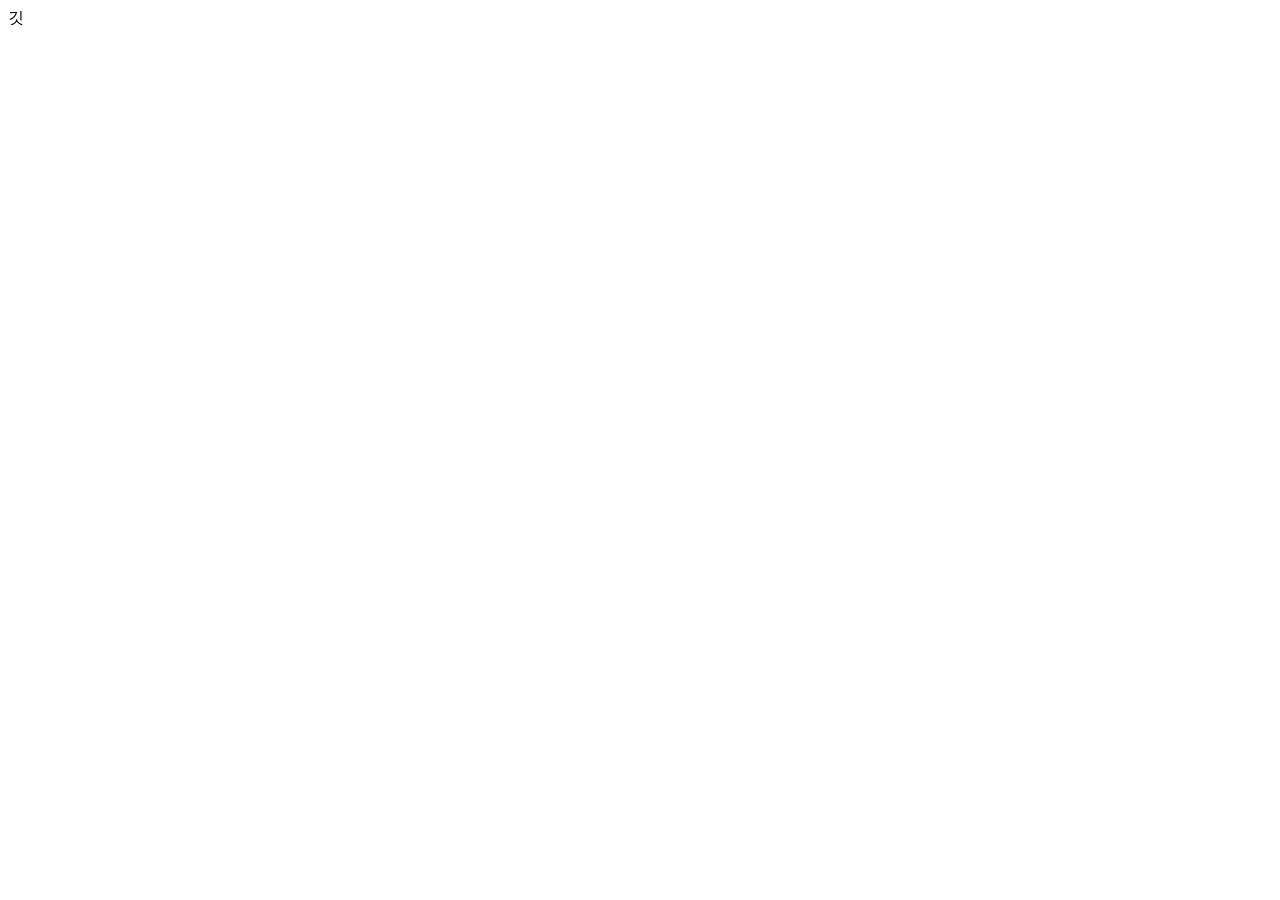
==== index.html @ 2dff1d7d "첫번째 커밋" ====
<!DOCTYPE html>
<html lang="ko-kr">
<head>
    <meta charset="UTF-8">
    <meta name="viewport" content="width=device-width, initial-scale=1.0">
    <title>Document</title>
</head>
<body>
    깃
</body>
</html>
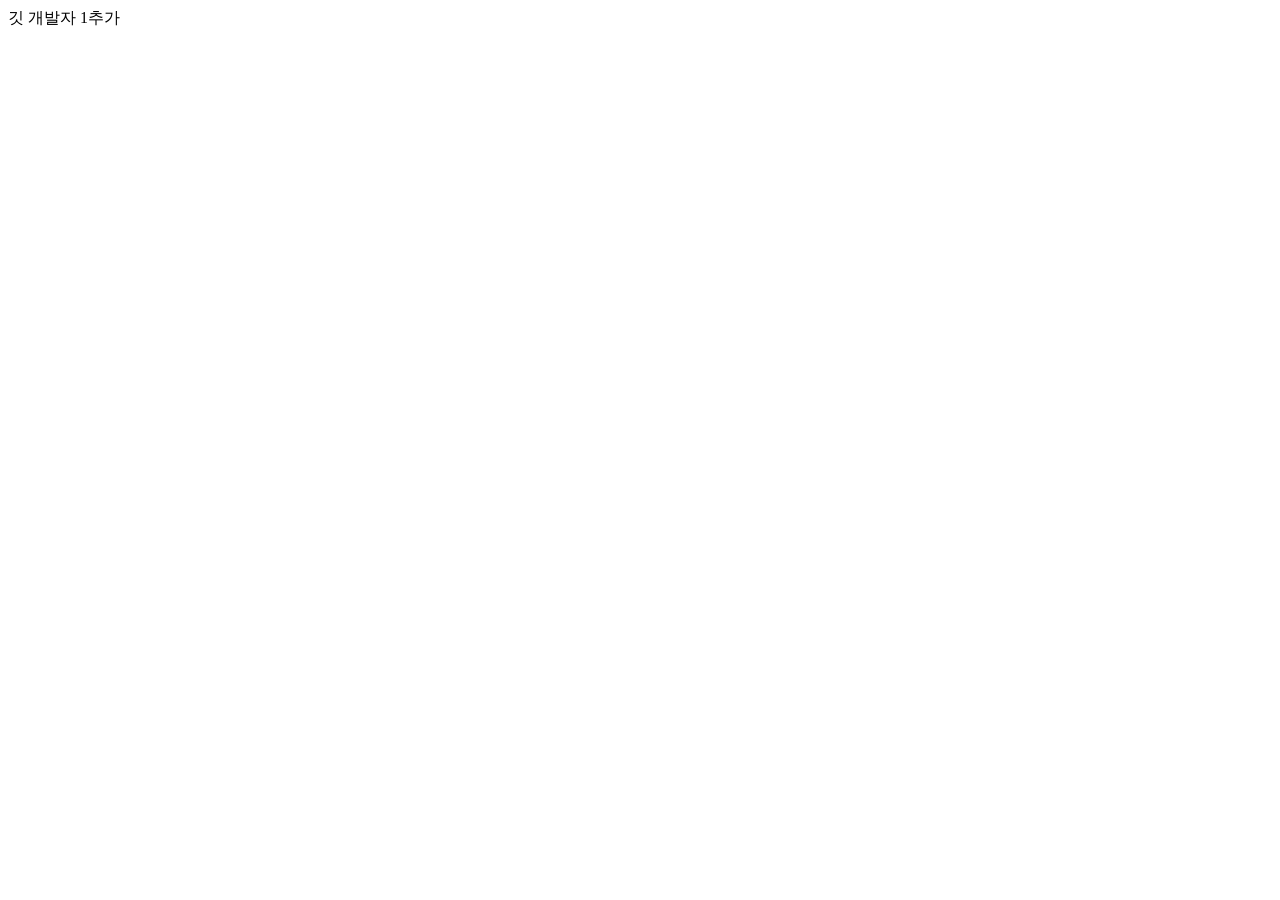
==== commit 0fd6235f: "Update index.html" ====
--- a/index.html
+++ b/index.html
@@ -7,5 +7,6 @@
 </head>
 <body>
     깃
+    개발자 1추가
 </body>
-</html>+</html>
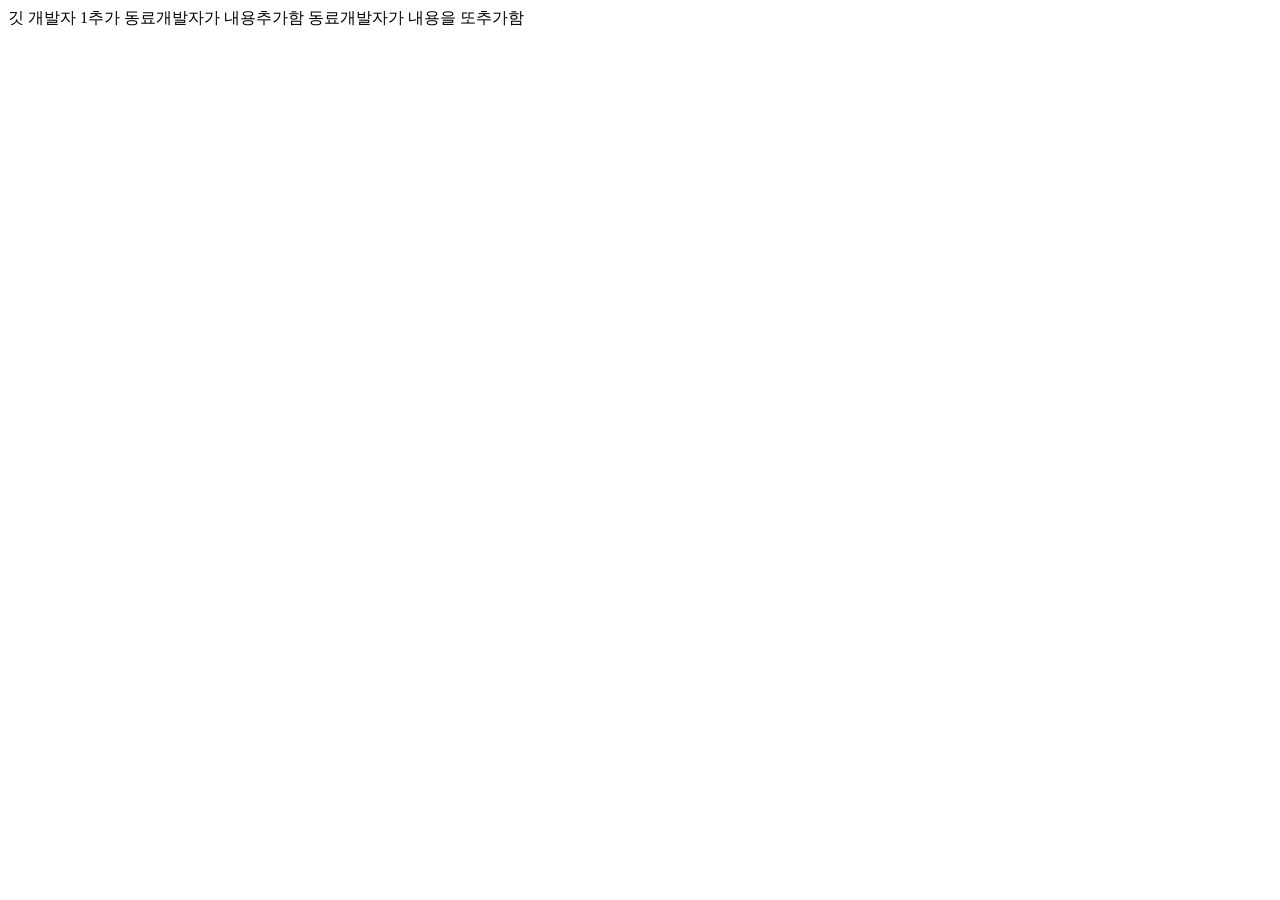
==== commit bbe6341d: "Update index.html" ====
--- a/index.html
+++ b/index.html
@@ -8,5 +8,9 @@
 <body>
     깃
     개발자 1추가
+
+    동료개발자가 내용추가함
+
+    동료개발자가 내용을 또추가함
 </body>
 </html>
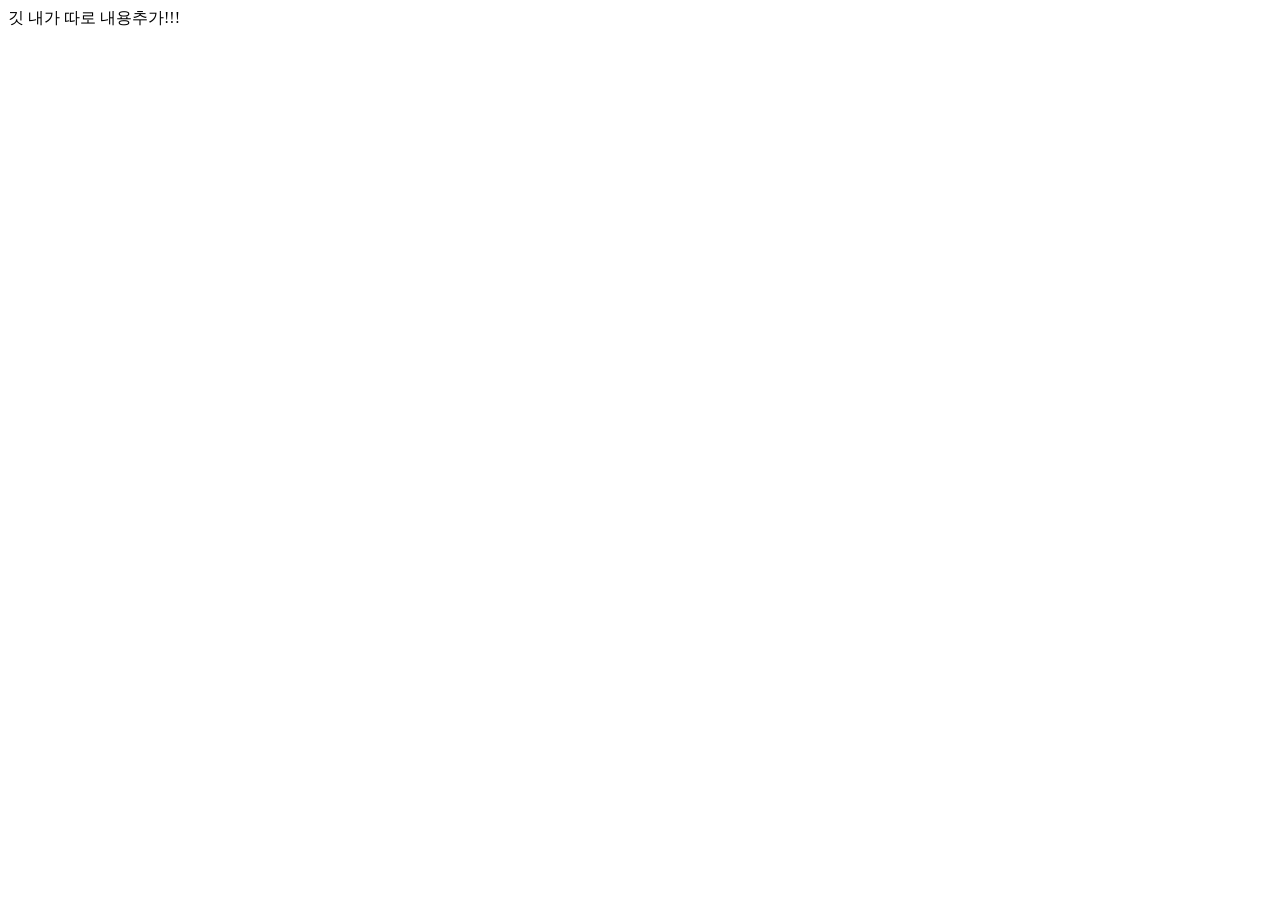
==== commit 5e6a00c3: "a" ====
--- a/index.html
+++ b/index.html
@@ -7,10 +7,7 @@
 </head>
 <body>
     깃
-    개발자 1추가
 
-    동료개발자가 내용추가함
-
-    동료개발자가 내용을 또추가함
+    내가 따로 내용추가!!!
 </body>
-</html>
+</html>
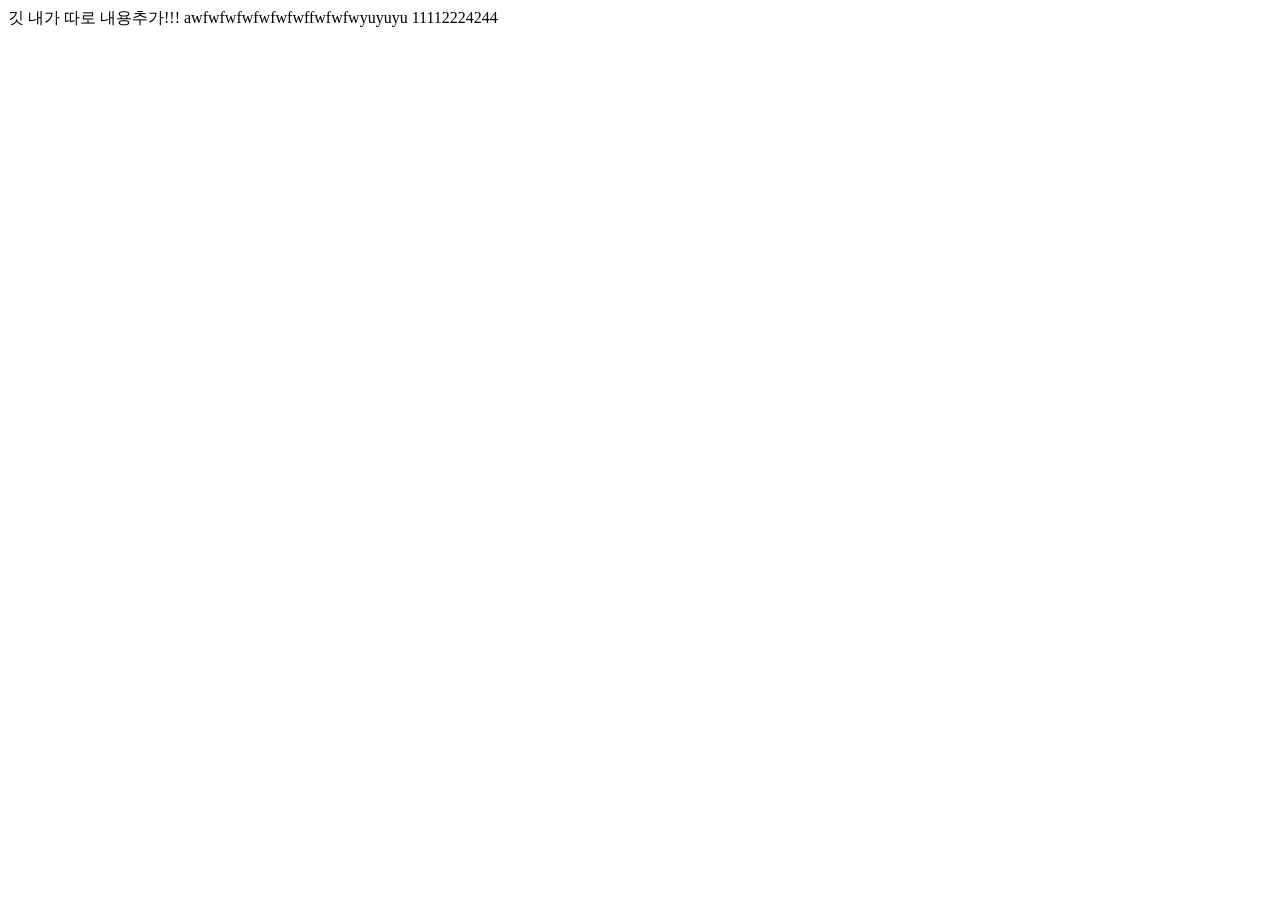
==== commit 7b7c9a26: "브랜치 테스트중" ====
--- a/index.html
+++ b/index.html
@@ -9,5 +9,8 @@
     깃
 
     내가 따로 내용추가!!!
+
+    awfwfwfwfwfwfwffwfwfwyuyuyu
+    11112224244
 </body>
-</html>+</html>
